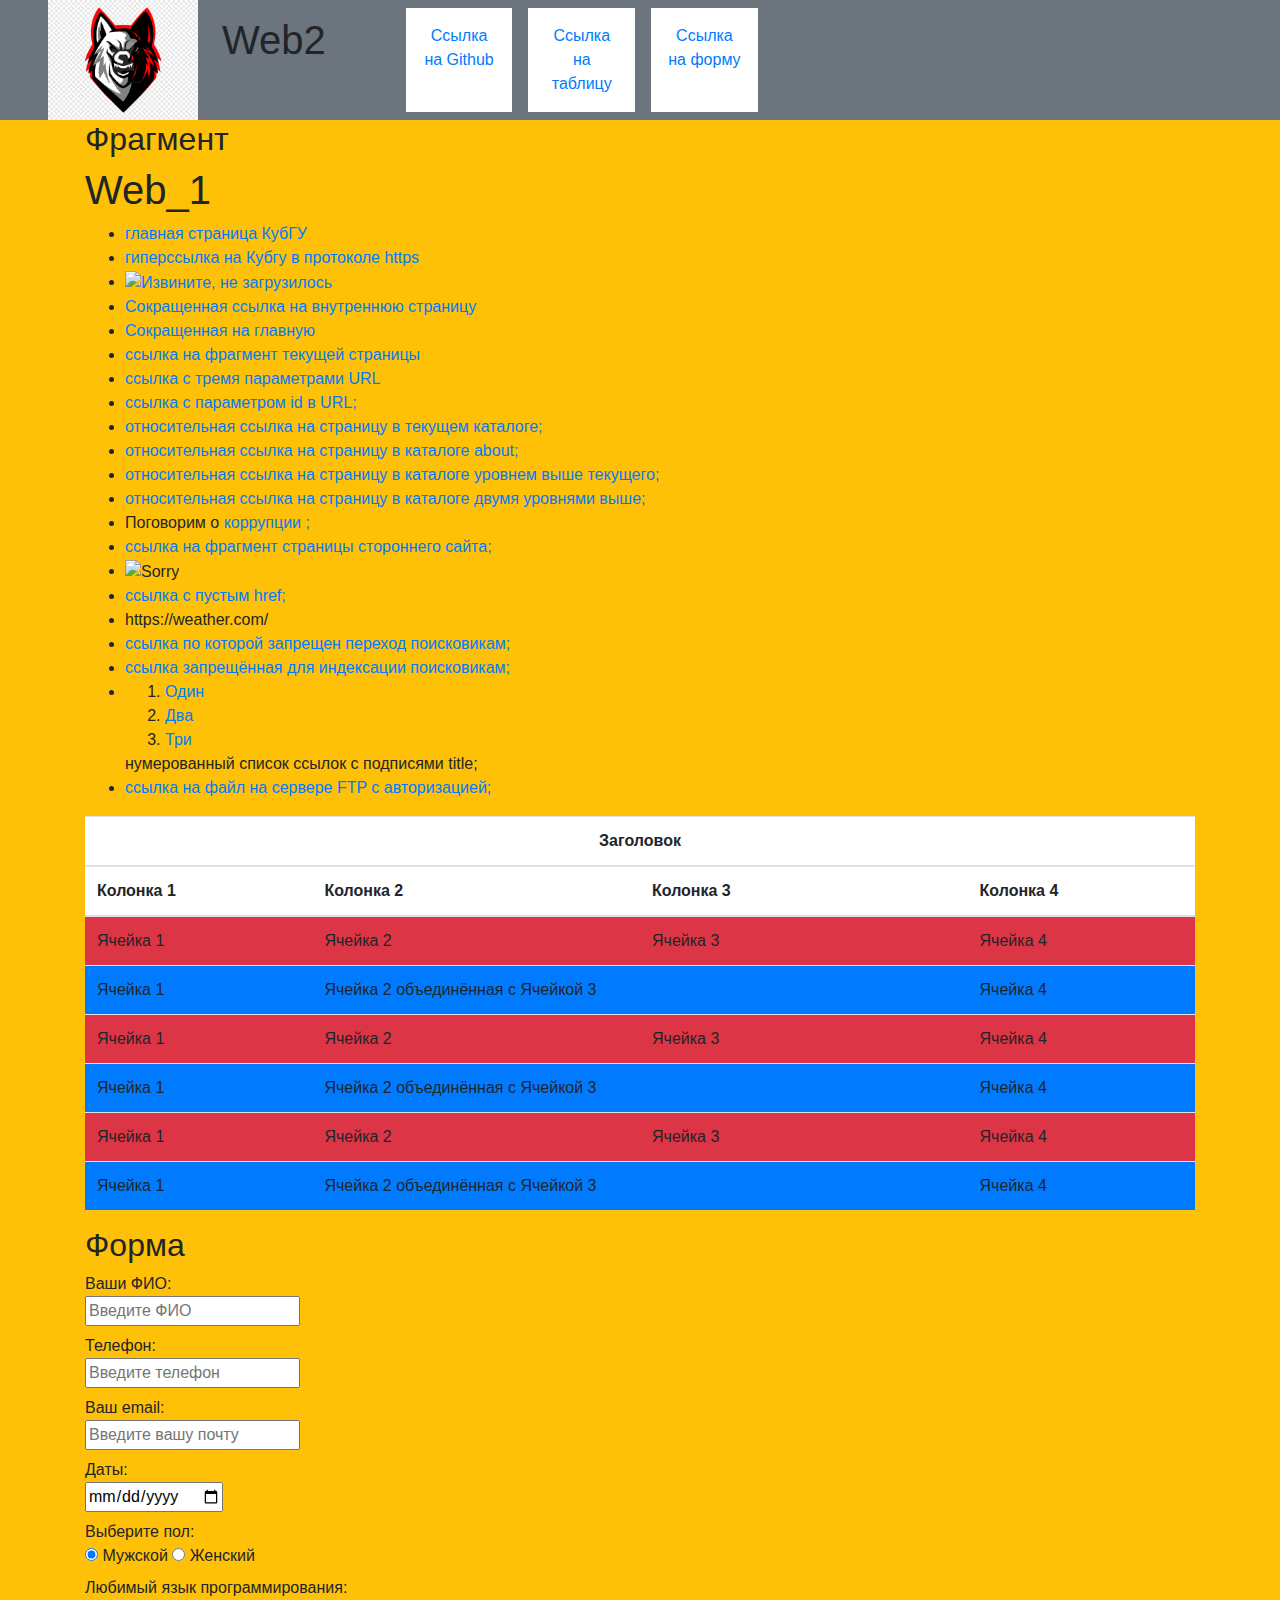
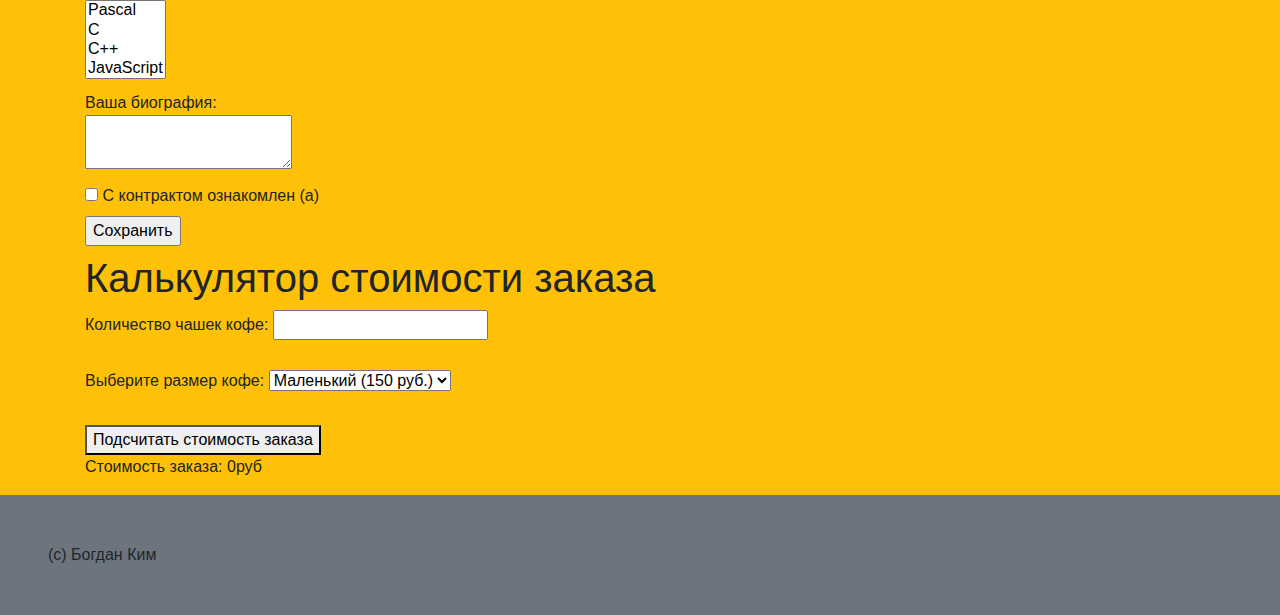
==== index.html @ 8cd1f905 "Update index.html" ====
<!DOCTYPE html>
<html lang="en">

<head>
  <meta charset="UTF-8">
  <meta name="viewport" content="width=device-width, initial-scale=1.0">
  <script src="https://code.jquery.com/jquery-3.3.1.slim.min.js"></script>
  <script src="https://cdnjs.cloudflare.com/ajax/libs/popper.js/1.14.7/umd/popper.min.js"></script>
  <script src="https://stackpath.bootstrapcdn.com/bootstrap/4.3.1/js/bootstrap.min.js"></script>
  <link rel="stylesheet" href="https://stackpath.bootstrapcdn.com/bootstrap/4.3.1/css/bootstrap.min.css">
  <script defer>
    document.addEventListener("DOMContentLoaded", function() {
        const quantityInput = document.getElementById("quantity");
        const productSelect = document.getElementById("product");
        const calculateButton = document.getElementById("calculate");
        const totalCostSpan = document.getElementById("result");

        calculateButton.addEventListener("click", function() {
            let quantity = parseInt(quantityInput.value);
            let price = parseInt(productSelect.value);
            let totalCost = 0;
            totalCost = quantity*price;
            if(!isNaN(totalCost)){  
              totalCostSpan.textContent=totalCost;
            }
            else{
              totalCostSpan.textContent="0";
            }
        });
    });
</script>
  <title>web1 </title>
</head>

<body class="bg-warning">
  <header class="container-fluid bg-secondary text-center">
    <div class="row">
      <div class="row mx-5">
        <img src="logotip.png" alt="Волк" width="150" />
        <h1 class="my-3 mx-4  ">Web2</h1>
      </div>
      <a href="https://github.com/Fidjanis/Fidjanis.github.io/tree/main" class="row col-md-1 m-2 p-3 bg-white">Ссылка на
        Github</a>
      <a href="#table" class="row col-md-1 m-2 p-3 bg-white">Ссылка на таблицу </a>
      <a href="#form" class="row col-md-1 m-2 p-3 bg-white">Ссылка на форму</a>

    </div>
  </header>
  <nav class="container d-flex flex-column">
    <div class="order-2 order-md-1">
      <h1>Web_1</h1>
      <ul>
        <li> <a href="http://kubsu.ru/">главная страница КубГУ</a> </li>
        <li> <a href="https://kubsu.ru/">гиперссылка на Кубгу в протоколе https </a> </li>
        <li> <a href="https://ru.wikipedia.org/wiki/Лепрозорий">
            <img
              src="https://o-tendencii.com/uploads/posts/2022-05/1653987970_65-o-tendencii-com-p-kadutsei-germesa-tatu-foto-70.jpg"
              alt="Извините, не загрузилось" width="350"> </a> </li>
        <li> <a href="/ru/science">Сокращенная ссылка на внутреннюю страницу </a> </li>
        <li><a href="/ru.wikipedia.org/"> Сокращенная на главную </a> </li>
        <li><a href="#part"> ссылка на фрагмент текущей страницы </a> </li>
        <li> <a
            href="https://www.wildberries.ru/catalog/dom-i-dacha/zdorove/kapli-sprei-i-rastvory?sort=popular&page=1&xsubject=3745%3B3027%3B8392%3B8390">
            ссылка с тремя параметрами URL</a></li>
        <li> <a href="https://vk.com/id411851540"> ссылка с параметром id в URL;</a></li>
        <li> <a href="./news.html"> относительная ссылка на страницу в текущем каталоге;</a></li>
        <li> <a href="https://www.blizzard.com/ru-ru/company/about/"> относительная ссылка на страницу в каталоге
            about;</a></li>
        <li> <a href="../new.html"> относительная ссылка на страницу в каталоге уровнем выше текущего;</a></li>
        <li> <a href="../../news.html"> относительная ссылка на страницу в каталоге двумя уровнями выше;</a></li>
        <li> Поговорим о <a href="https://ru.wikipedia.org/wiki/Коррупция">коррупции ;</a></li>
        <li> <a
            href="https://ru.wikipedia.org/wiki/%D0%97%D0%BE%D0%BB%D0%BE%D1%82%D0%BE%D0%B9_%D0%B2%D0%B5%D0%BA_%D1%80%D1%83%D1%81%D1%81%D0%BA%D0%BE%D0%B9_%D0%BB%D0%B8%D1%82%D0%B5%D1%80%D0%B0%D1%82%D1%83%D1%80%D1%8B#%D0%9B%D0%B8%D1%82%D0%B5%D1%80%D0%B0%D1%82%D1%83%D1%80%D0%B0_%D0%BF%D0%B5%D1%80%D0%B2%D0%BE%D0%B9_%D0%BF%D0%BE%D0%BB%D0%BE%D0%B2%D0%B8%D0%BD%D1%8B_XIX_%D0%B2%D0%B5%D0%BA%D0%B0">
            ссылка на фрагмент страницы стороннего сайта;</a></li>
        <li> <img
            src="https://upload.wikimedia.org/wikipedia/commons/thumb/1/15/2016-02-23_15-48-06_paris.jpg/411px-2016-02-23_15-48-06_paris.jpg"
            alt="Sorry" usemap="#church" width="200" height="300">

          <map name="church">
            <area shape="rect" coords="50,50,100,75" alt="something went wrong"
              href="https://www.youtube.com/watch?v=ho9rZjlsyYY">
            <area shape="circle" coords="100,100,30" alt="something went wrong"
              href="https://www.youtube.com/watch?v=dQw4w9WgXcQ">
          </map>
        </li>
        <li> <a href=""> ссылка с пустым href;</a></li>
        <li> <a> https://weather.com/</a></li>
        <li> <a href="https://new.ras.ru/nauchnoe-soobshestvo/" rel="nofollow"> cсылка по которой запрещен переход
            поисковикам;</a></li>
        <li> <a href="https://new.ras.ru/nauchnoe-soobshestvo/" rel="noindex"> cсылка запрещённая для индексации
            поисковикам;</a></li>
        <li>
          <ol>
            <li><a href="https://ru.wikipedia.org/wiki/Тор_(мифология)" title="Тор"> Один </a></li>
            <li><a href="https://ru.wikipedia.org/wiki/Зевс" title="Зевс">Два </a></li>
            <li><a href="https://ru.wikipedia.org/wiki/Перун" title="Перун"> Три</a></li>
          </ol>нумерованный список ссылок с подписями title;
        </li>
        <li> <a href="ftp://demo:password@test.rebex.net/pub/example/winceclient.png"> ссылка на файл на сервере FTP с
            авторизацией;</a></li>
      </ul>
    </div>
    <h2 id="part">Фрагмент </h2>
   

      <div class=" order-1 order-md-2">
        <table class="table" id="table">
          <thead class="bg-white">
            <tr class="bg-white">
              <th class="text-center" colspan="4">Заголовок</th>
            </tr>
            <tr >
              <th>Колонка 1</th>
              <th>Колонка 2</th>
              <th>Колонка 3</th>
              <th>Колонка 4</th>
            </tr>
          </thead>
          <tbody>
            <tr class="bg-danger">
              <td>Ячейка 1</td>
              <td>Ячейка 2</td>
              <td>Ячейка 3</td>
              <td>Ячейка 4</td>
            </tr>
            <tr class="bg-primary">
              <td>Ячейка 1</td>
              <td colspan="2"> Ячейка 2 объединённая с Ячейкой 3</td>
              <td>Ячейка 4</td>
            </tr>
            <tr class="bg-danger">
              <td>Ячейка 1</td>
              <td>Ячейка 2</td>
              <td>Ячейка 3</td>
              <td>Ячейка 4</td>
            </tr>
            <tr class="bg-primary">
              <td>Ячейка 1</td>
              <td colspan="2"> Ячейка 2 объединённая с Ячейкой 3</td>
              <td>Ячейка 4</td>
            </tr>
            <tr class="bg-danger">
              <td>Ячейка 1</td>
              <td>Ячейка 2</td>
              <td>Ячейка 3</td>
              <td>Ячейка 4</td>
            </tr>
            <tr class="bg-primary">
              <td>Ячейка 1</td>
              <td colspan="2"> Ячейка 2 объединённая с Ячейкой 3</td>
              <td>Ячейка 4</td>
            </tr>
          </tbody>
        </table>
      

      <h2 id="forma" class="order-3">Форма</h2>
      <form action="/" method="POST" class="order-4">

        <label>
          Ваши ФИО:<br />
          <input name="field" id="form" placeholder="Введите ФИО " required />
        </label><br />

        <label>
          Телефон:<br />
          <input name="field-number" type="tel" placeholder="Введите телефон" required />
        </label><br />

        <label>
          Ваш email:<br />
          <input name="field-email" type="email" placeholder="Введите вашу почту" required />
        </label><br />

        <label>
          Даты:<br />
          <input name="field-date" type="date" required />
        </label><br />

        Выберите пол:<br />
        <label><input type="radio" checked="checked" name="gender" value="Мужской" />
          Мужской</label>
        <label><input type="radio" name="gender" value="Женский" required />
          Женский</label><br />

        <label>
          Любимый язык программирования:
          <br />
          <select name="field-language" multiple="multiple" required>
            <option value="1">Pascal</option>
            <option value="2">C</option>
            <option value="3">C++</option>
            <option value="4">JavaScript</option>
            <option value="5">PHP</option>
            <option value="6">Python</option>
            <option value="7">Java</option>
            <option value="8">Haskel</option>
            <option value="9">Clojure</option>
            <option value="10">Prolog</option>
            <option value="11">Scala</option>
          </select>
        </label><br />

        <label>
          Ваша биография:<br />
          <textarea name="field-biography" required></textarea>
        </label><br />

        <label><input type="checkbox" name="check-1" required />
          С контрактом ознакомлен (а)</label><br />

        <label>
          <input type="submit" value="Сохранить" />
        </label>
      </form>
      <div class="order-4" id="calc">
        <h1>Калькулятор стоимости заказа</h1>
        <form>
            <label for="quantity">Количество чашек кофе:</label>
            <input type="number" id="quantity" min="1"required ><br><br>
            <label for="product">Выберите размер кофе:</label>
            <select id="product">
                <option value="150">Маленький (150 руб.)</option>
                <option value="200">Средний (200 руб.)</option>
                <option value="250">Большой (250 руб.)</option>
            </select><br><br>
            <button type="button" id="calculate">Подсчитать стоимость заказа</button>
        </form>
        <p>Стоимость заказа: <span id="result">0</span >руб</p> 
    </div>
  </nav>
  <footer>
    <footer class="container-fluid p-5 bg-secondary">
      (c) Богдан Ким
    </footer>
</body>

</html>
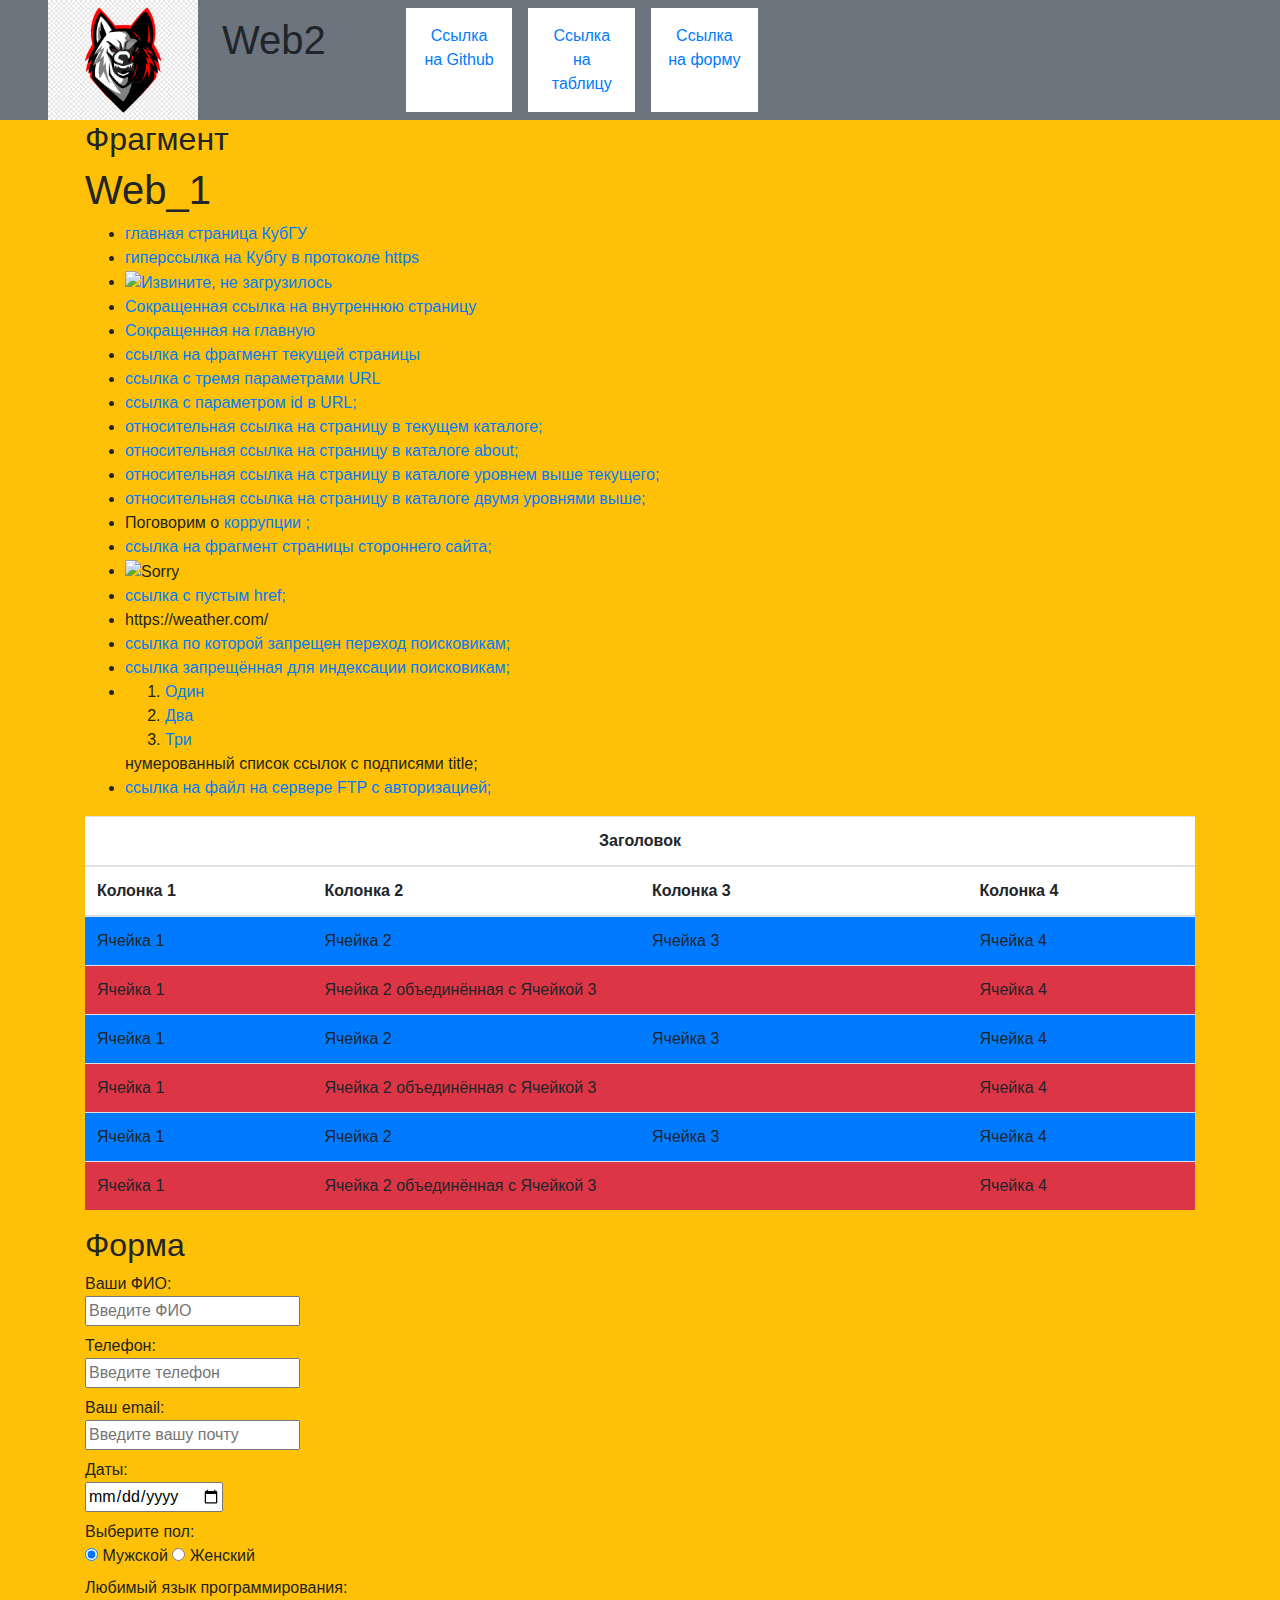
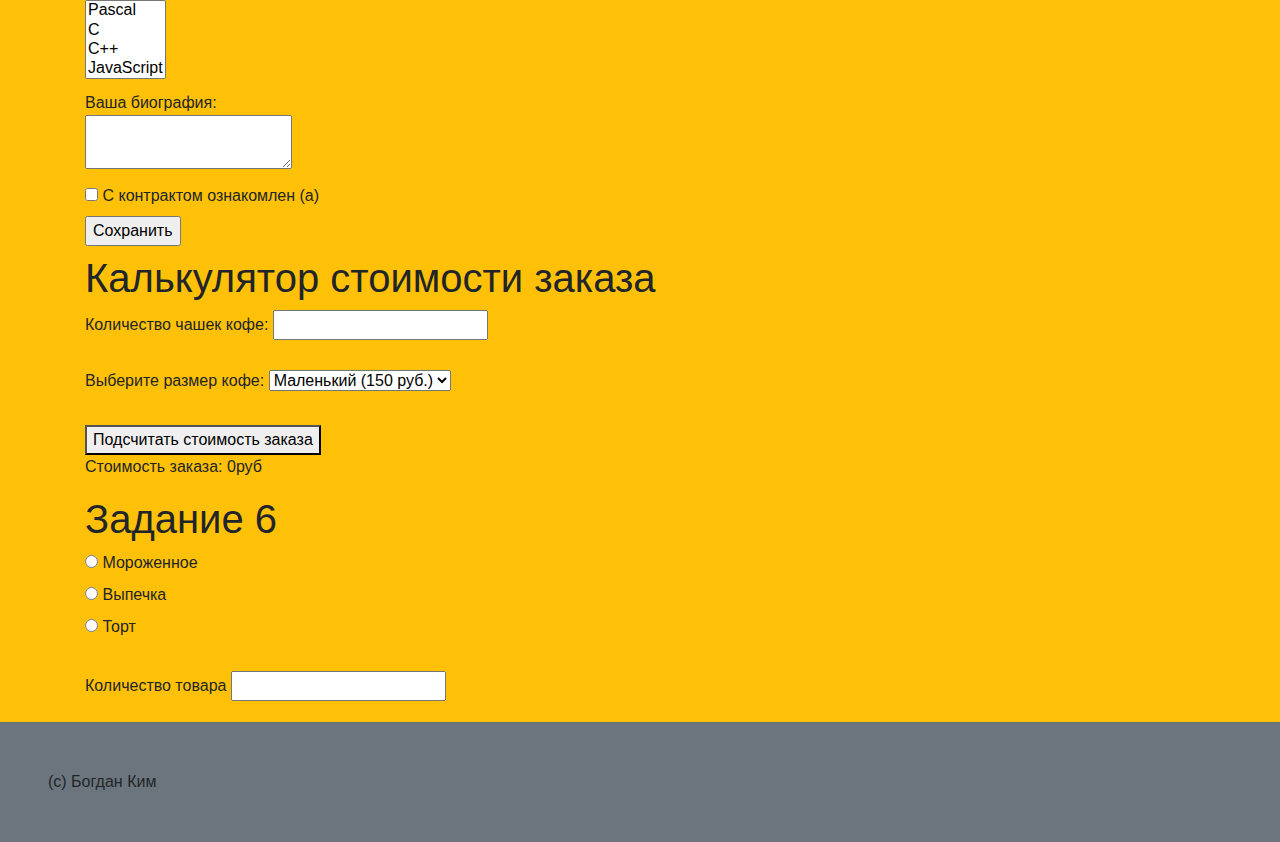
==== commit 1d69fe41: "Update index.html" ====
--- a/index.html
+++ b/index.html
@@ -14,14 +14,18 @@
         const productSelect = document.getElementById("product");
         const calculateButton = document.getElementById("calculate");
         const totalCostSpan = document.getElementById("result");
-
         calculateButton.addEventListener("click", function() {
             let quantity = parseInt(quantityInput.value);
             let price = parseInt(productSelect.value);
             let totalCost = 0;
-            totalCost = quantity*price;
             if(!isNaN(totalCost)){  
-              totalCostSpan.textContent=totalCost;
+              if(quantity<0 || price<0){
+              totalCostSpan.textContent="0";
+              }
+              else{
+                totalCost=price*quantity;
+                totalCostSpan.textContent=totalCost;
+              }
             }
             else{
               totalCostSpan.textContent="0";
@@ -117,35 +121,35 @@
             </tr>
           </thead>
           <tbody>
-            <tr class="bg-danger">
+            <tr class="bg-primary">
               <td>Ячейка 1</td>
               <td>Ячейка 2</td>
               <td>Ячейка 3</td>
               <td>Ячейка 4</td>
             </tr>
+            <tr class="bg-danger">
+              <td>Ячейка 1</td>
+              <td colspan="2"> Ячейка 2 объединённая с Ячейкой 3</td>
+              <td>Ячейка 4</td>
+            </tr>
             <tr class="bg-primary">
-              <td>Ячейка 1</td>
-              <td colspan="2"> Ячейка 2 объединённая с Ячейкой 3</td>
-              <td>Ячейка 4</td>
-            </tr>
-            <tr class="bg-danger">
               <td>Ячейка 1</td>
               <td>Ячейка 2</td>
               <td>Ячейка 3</td>
               <td>Ячейка 4</td>
             </tr>
+            <tr class="bg-danger">
+              <td>Ячейка 1</td>
+              <td colspan="2"> Ячейка 2 объединённая с Ячейкой 3</td>
+              <td>Ячейка 4</td>
+            </tr>
             <tr class="bg-primary">
-              <td>Ячейка 1</td>
-              <td colspan="2"> Ячейка 2 объединённая с Ячейкой 3</td>
-              <td>Ячейка 4</td>
-            </tr>
-            <tr class="bg-danger">
               <td>Ячейка 1</td>
               <td>Ячейка 2</td>
               <td>Ячейка 3</td>
               <td>Ячейка 4</td>
             </tr>
-            <tr class="bg-primary">
+            <tr class="bg-danger">
               <td>Ячейка 1</td>
               <td colspan="2"> Ячейка 2 объединённая с Ячейкой 3</td>
               <td>Ячейка 4</td>
@@ -228,11 +232,49 @@
         </form>
         <p>Стоимость заказа: <span id="result">0</span >руб</p> 
     </div>
+    <div class="order-5" id="calc2">
+      <h1>Задание 6</h1>
+      <form id="calculatorForm">
+      <div id="mainSelect">
+          
+          <input type="radio" name="radio-type" value="0" id="first-opt">
+          <label for="first-opt">Мороженное</label><br>
+          <input type="radio" name="radio-type" value="1" id="second-opt">
+          <label for="second-opt">Выпечка</label><br>
+          <input type="radio" name="radio-type" value="2" id="third-opt">
+          <label for="third-opt">Торт</label><br>
+      </div>
+      <div id="fieldSelect">
+        <label for="selectOptions">Выберите выпечку:</label>
+        <br>
+        <select name="select" id="selectOptions" multiple>
+          <option value="selectOption1">Слойка с сыром</option>
+          <option value="selectOption2">Булочка с маком</option>
+          <option value="selectOption3">Хлеб</option>
+        </select>
+      </div>
+      <div id="checkboxedSelect">
+        <h4>Выберите торт</h4>
+        <div>
+          <input type="checkbox" id="chbOp1" name="checkBoxtype" value="checkboxOption1">
+          <label for="chbOp1">Наполеон</label><br>
+          <input type="checkbox" id="chbOp2" name="checkBoxtype" value="checkboxOption2">
+          <label for="chbOp2">Панчо</label>
+        </div>
+      </div>
+        <br>
+        <label for="ammount2">Количество товара</label>
+        <input type="number" required id="ammount2" name="ammount2" min="1">
+        <p id="calc2-answer"></p>
+      </form>
+  </div>
+<div class="order-6" id="elem-border">
   </nav>
   <footer>
     <footer class="container-fluid p-5 bg-secondary">
       (c) Богдан Ким
     </footer>
+    <script src="scriptCalc2.js"></script>
 </body>
 
 </html>
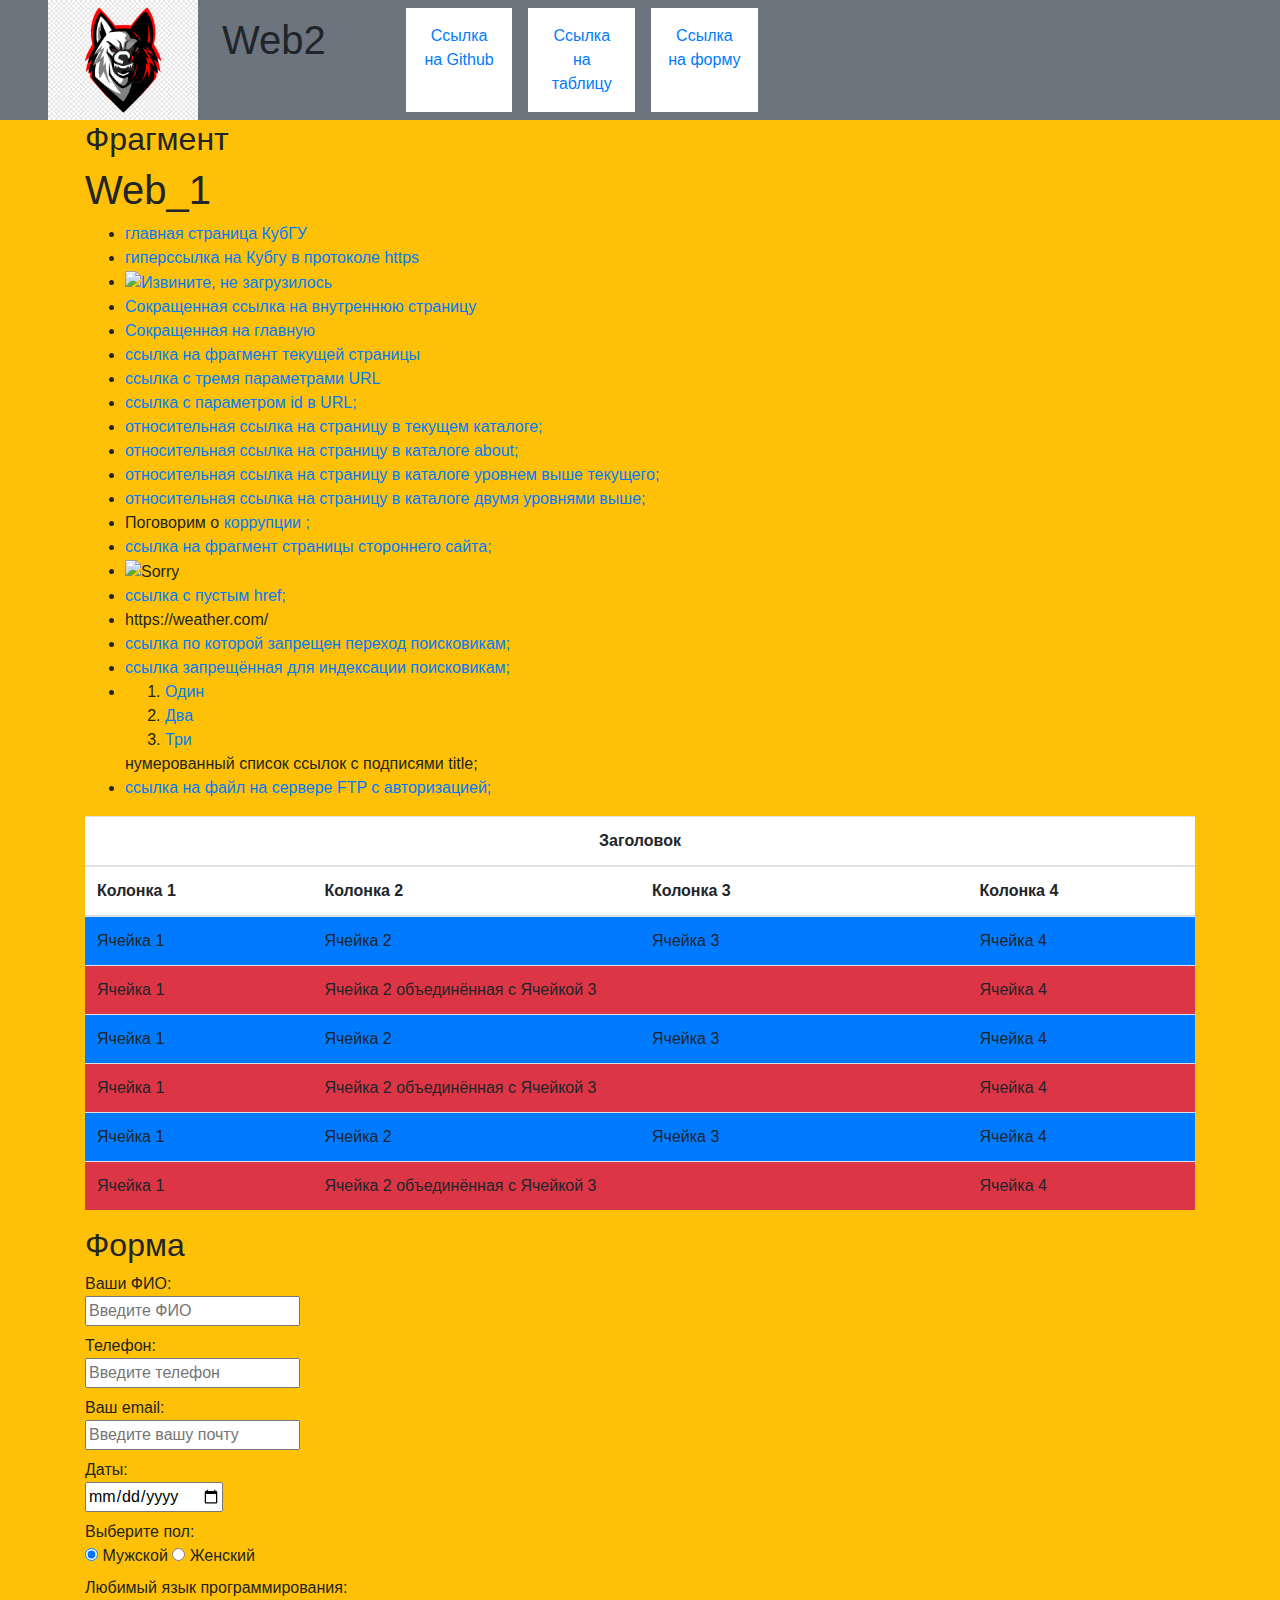
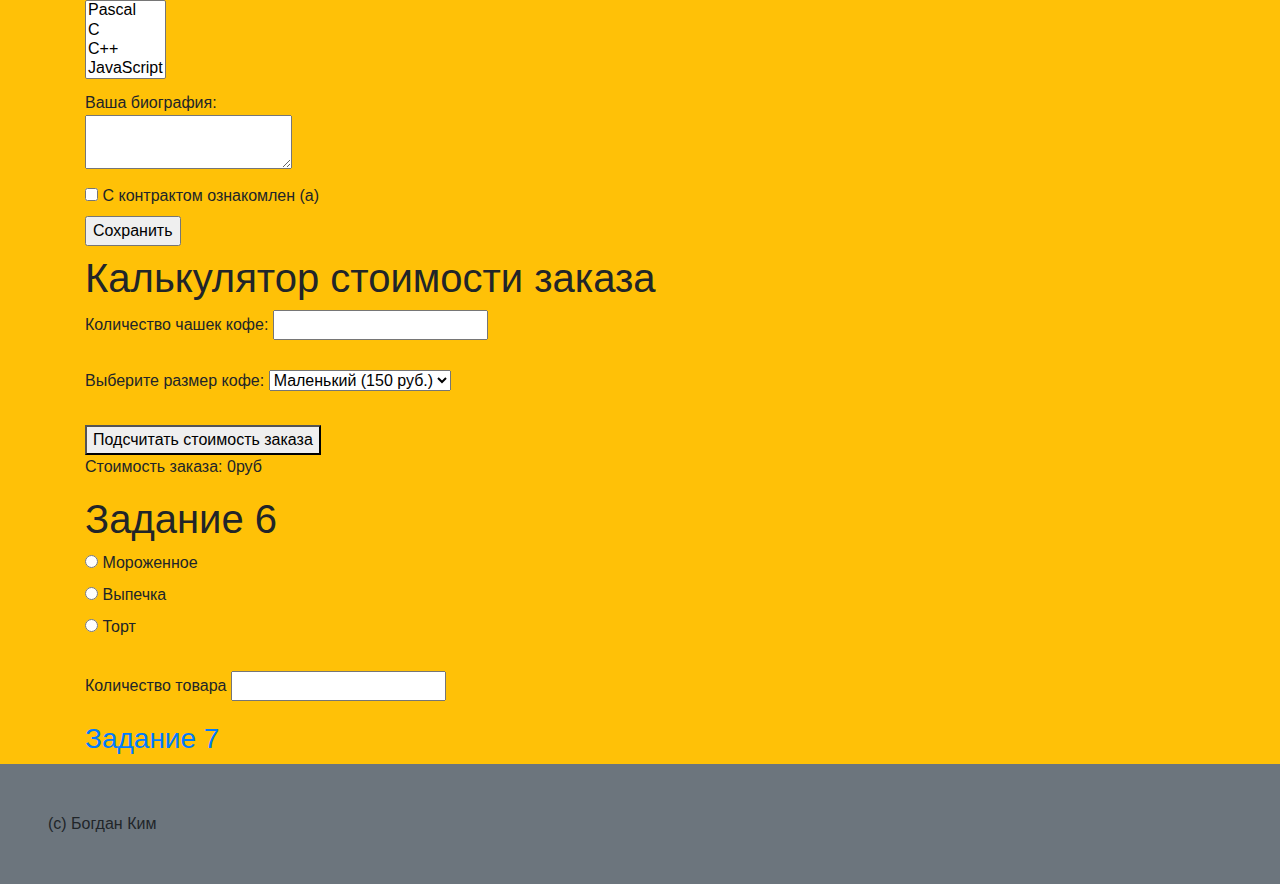
==== commit 6277842a: "Update index.html" ====
--- a/index.html
+++ b/index.html
@@ -268,7 +268,10 @@
         <p id="calc2-answer"></p>
       </form>
   </div>
-<div class="order-6" id="elem-border">
+  <div class="order-6" id="elem-border">
+    <h3><a href="/task7/index.html">Задание 7</a></h3>
+</div>
+</div>
   </nav>
   <footer>
     <footer class="container-fluid p-5 bg-secondary">
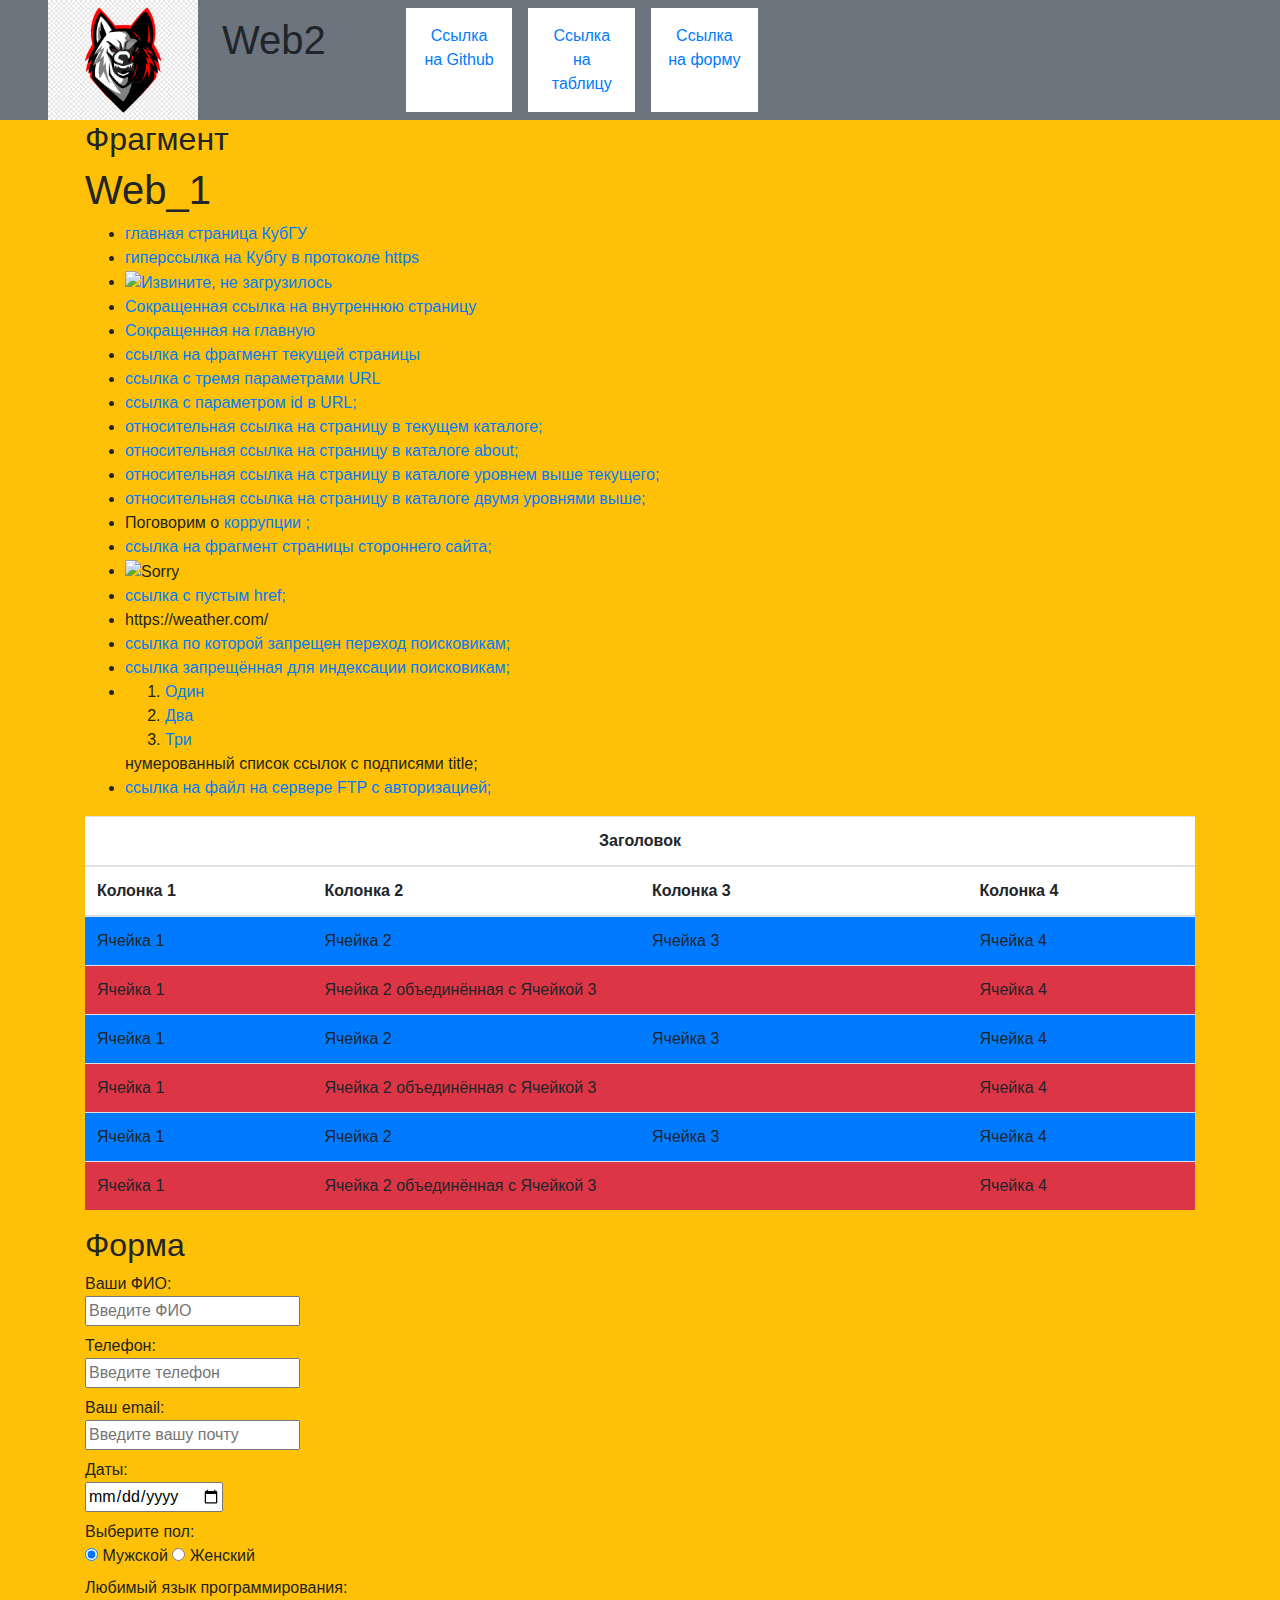
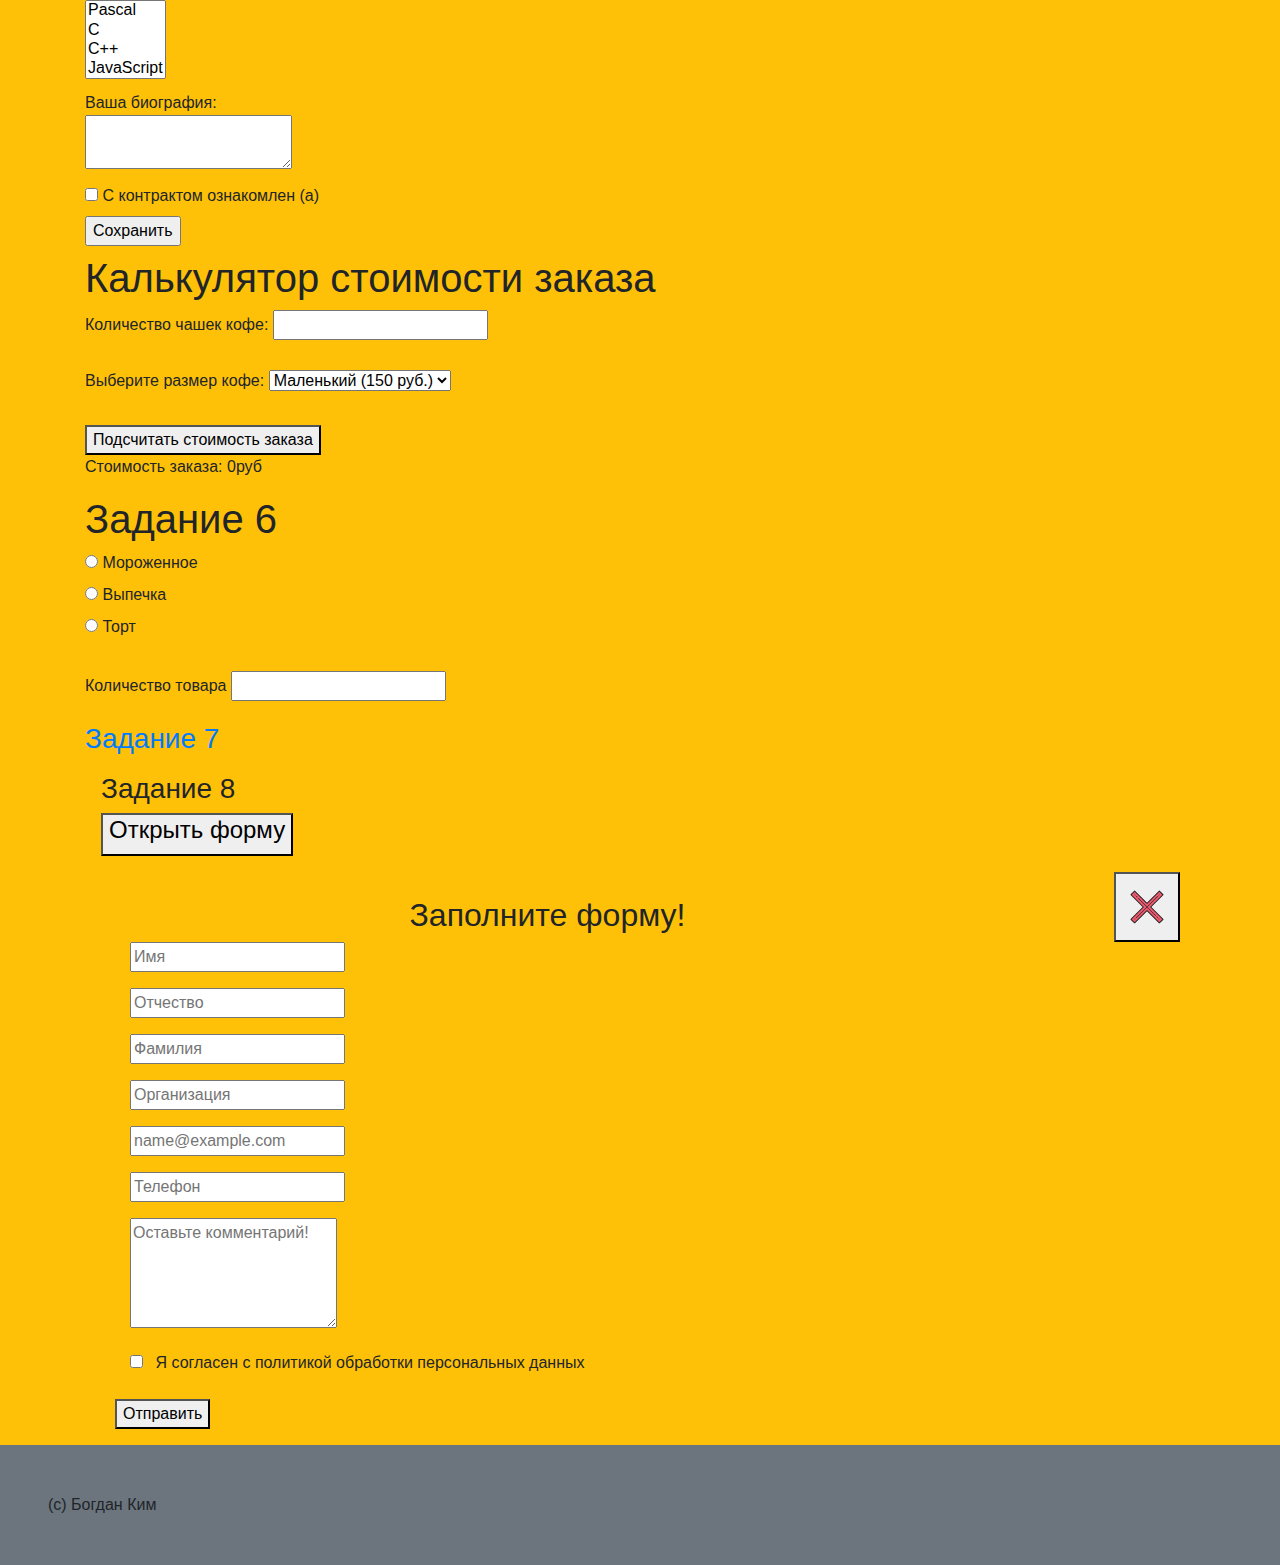
==== commit 115a607e: "Update index.html" ====
--- a/index.html
+++ b/index.html
@@ -8,6 +8,7 @@
   <script src="https://cdnjs.cloudflare.com/ajax/libs/popper.js/1.14.7/umd/popper.min.js"></script>
   <script src="https://stackpath.bootstrapcdn.com/bootstrap/4.3.1/js/bootstrap.min.js"></script>
   <link rel="stylesheet" href="https://stackpath.bootstrapcdn.com/bootstrap/4.3.1/css/bootstrap.min.css">
+  <link rel="stylesheet" type="text/css" href="/task8/style.css">
   <script defer>
     document.addEventListener("DOMContentLoaded", function() {
         const quantityInput = document.getElementById("quantity");
@@ -271,6 +272,67 @@
   <div class="order-6" id="elem-border">
     <h3><a href="/task7/index.html">Задание 7</a></h3>
 </div>
+<div class="order-7 m-3 justify-content-center elem-border" id="task8">
+  <h3>Задание 8</h3>
+  <button type="button" id="form-open">
+      <div class="h4 text-center">Открыть форму</div>
+  </button>
+</div>
+<div class="form-popup" id="form-popup">
+  <form action="https://formcarry.com/s/b_pRIT1yrl" method="POST" accept-charset="utf-8" id="info-form" class="elem-border">
+      <div class="d-flex flex-row">
+          <div class="h2 col mt-4 text-center">
+              Заполните форму!
+          </div>
+          <div class="col-2 d-flex flex-row justify-content-end">
+              <button type="button" id="form-close" class="form-close-button">
+                  <svg xmlns="http://www.w3.org/2000/svg" x="0px" y="0px" width="50" height="50" viewBox="0 0 100 100">
+                      <path fill="#f15b6c" d="M82 25.275L74.726 18.001 50 42.727 25.276 17.996 18.003 25.268 42.727 50 18 74.727 25.274 82.001 50 57.275 74.722 82.003 81.996 74.732 57.273 50.002z"></path><path fill="#1f212b" d="M74.722,83.003L74.722,83.003c-0.265,0-0.52-0.105-0.707-0.293L50,58.689l-24.02,24.019c-0.391,0.391-1.023,0.391-1.414,0l-7.274-7.274c-0.391-0.391-0.391-1.023,0-1.414L41.313,50L17.296,25.975c-0.391-0.391-0.391-1.024,0-1.414l7.273-7.271c0.188-0.188,0.442-0.293,0.707-0.293l0,0c0.265,0,0.52,0.105,0.707,0.293L50,41.312l24.019-24.019c0.391-0.391,1.023-0.391,1.414,0l7.274,7.274c0.391,0.391,0.391,1.023,0,1.414l-24.02,24.02l24.016,24.023c0.391,0.391,0.391,1.024,0,1.414l-7.273,7.271C75.242,82.898,74.987,83.003,74.722,83.003z M50,56.275L50,56.275c0.265,0,0.52,0.105,0.707,0.293l24.015,24.021l5.859-5.857L56.566,50.709c-0.391-0.391-0.391-1.023,0-1.414l24.02-24.02l-5.86-5.86L50.707,43.434c-0.188,0.188-0.442,0.293-0.707,0.293l0,0c-0.265,0-0.52-0.105-0.707-0.293L25.276,19.411l-5.859,5.857l24.018,24.024c0.391,0.391,0.391,1.023,0,1.414L19.414,74.727l5.86,5.86l24.02-24.019C49.481,56.38,49.735,56.275,50,56.275z"></path><path fill="#1f212b" d="M74.5 75c-.128 0-.256-.049-.354-.146l-1-1c-.195-.195-.195-.512 0-.707s.512-.195.707 0l1 1c.195.195.195.512 0 .707C74.756 74.951 74.628 75 74.5 75zM71.5 72c-.128 0-.256-.049-.354-.146l-2-2c-.195-.195-.195-.512 0-.707s.512-.195.707 0l2 2c.195.195.195.512 0 .707C71.756 71.951 71.628 72 71.5 72zM67.5 68c-.128 0-.256-.049-.354-.146l-17.5-17.5c-.195-.195-.195-.512 0-.707l21.5-21.5c.195-.195.512-.195.707 0s.195.512 0 .707L50.707 50l17.146 17.146c.195.195.195.512 0 .707C67.756 67.951 67.628 68 67.5 68zM73.5 27c-.128 0-.256-.049-.354-.146-.195-.195-.195-.512 0-.707l1-1c.195-.195.512-.195.707 0s.195.512 0 .707l-1 1C73.756 26.951 73.628 27 73.5 27zM26.5 27c-.128 0-.256-.049-.354-.146l-1-1c-.195-.195-.195-.512 0-.707s.512-.195.707 0l1 1c.195.195.195.512 0 .707C26.756 26.951 26.628 27 26.5 27zM30.5 31c-.128 0-.256-.049-.354-.146l-2-2c-.195-.195-.195-.512 0-.707s.512-.195.707 0l2 2c.195.195.195.512 0 .707C30.756 30.951 30.628 31 30.5 31z"></path><path fill="#1f212b" d="M28.5 72c-.128 0-.256-.049-.354-.146-.195-.195-.195-.512 0-.707L49.293 50 32.146 32.854c-.195-.195-.195-.512 0-.707s.512-.195.707 0l17.5 17.5c.195.195.195.512 0 .707l-21.5 21.5C28.756 71.951 28.628 72 28.5 72zM25.5 75c-.128 0-.256-.049-.354-.146-.195-.195-.195-.512 0-.707l1-1c.195-.195.512-.195.707 0s.195.512 0 .707l-1 1C25.756 74.951 25.628 75 25.5 75z"></path>
+                  </svg>
+              </button>
+          </div>
+      </div>
+      <div class="col d-grid justify-content-center">
+        <div class="flex-row">
+          <div class="col-md">
+              <div class="col mb-3">
+                  <input type="text" name="first-name" id="first-name"  placeholder="Имя" required/>
+              </div>
+              <div class="col mb-3">
+                  <input type="text" name="second-name" id="second-name" placeholder="Отчество" required/>
+              </div>
+              <div class="col mb-3">
+                  <input type="text" name="third-name" id="third-name" placeholder="Фамилия" required/>
+              </div>
+              <div class="col mb-3">
+                  <input type="text" name="organization" id="organization"  placeholder="Организация" required/>
+              </div>
+          </div>
+          <div class="col-md">
+              <div class="col mb-3">
+                  <input type="email" id="email" name="email" placeholder="name@example.com" required/>
+              </div>
+              <div class="col mb-3">
+                  <input type="tel" id="tel" placeholder="Телефон" required/>
+              </div>
+          </div>
+          <div class="col-md">
+              <div class="col mb-3">
+<textarea id="message" name="message" placeholder="Оставьте комментарий!" style="height: 110px;">
+</textarea>
+              </div>
+              <div class="col mb-3">
+                  <input type="checkbox" value="" id="form-checkbox" required>
+                  <label for="form-checkbox"><span class="h6 mx-2">Я согласен с политикой обработки персональных данных</span></label>
+              </div>
+          </div>
+          <div class="col-md mb-3">
+              <button type="submit" id="form-submit-button">Отправить</button>
+          </div>
+      </div>
+  </div>
+</form>
+</div>
 </div>
   </nav>
   <footer>
@@ -278,6 +340,7 @@
       (c) Богдан Ким
     </footer>
     <script src="scriptCalc2.js"></script>
+    <script src="/task8/scriptForm.js"></script>
 </body>
 
 </html>
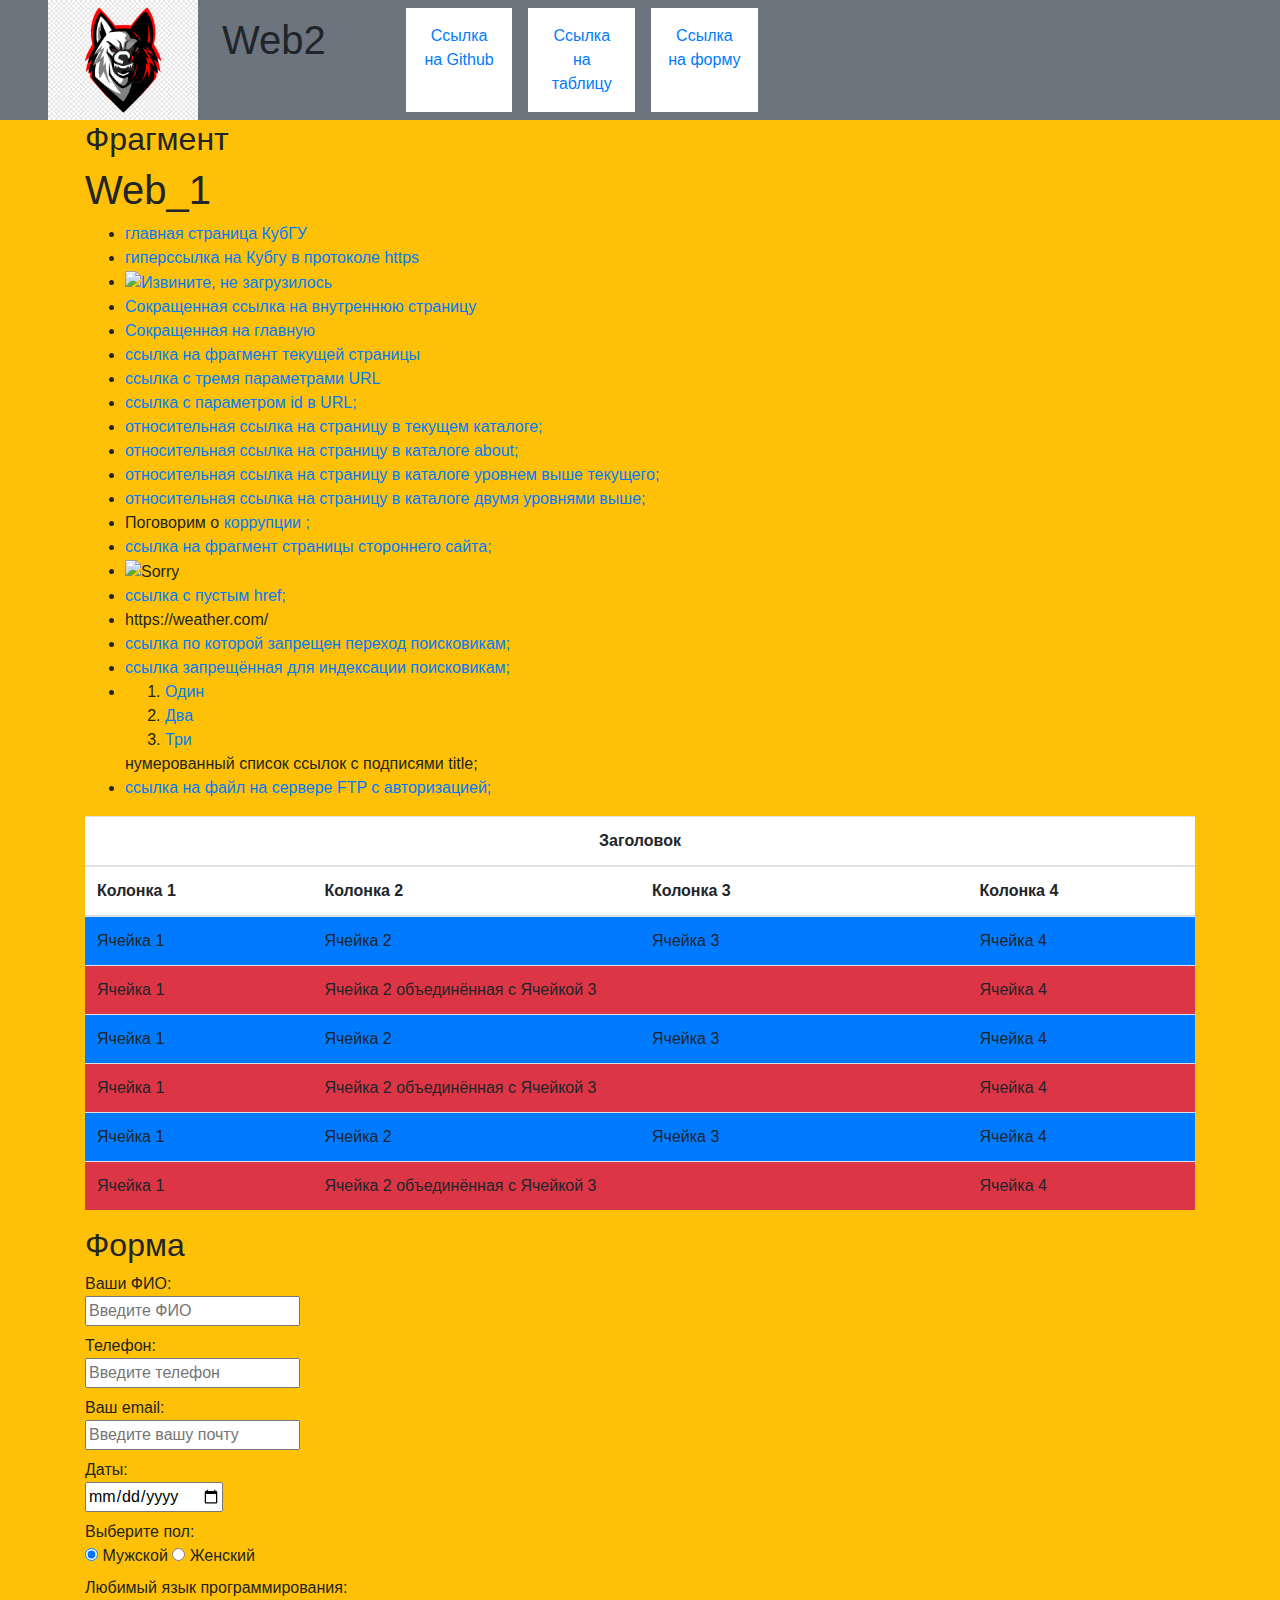
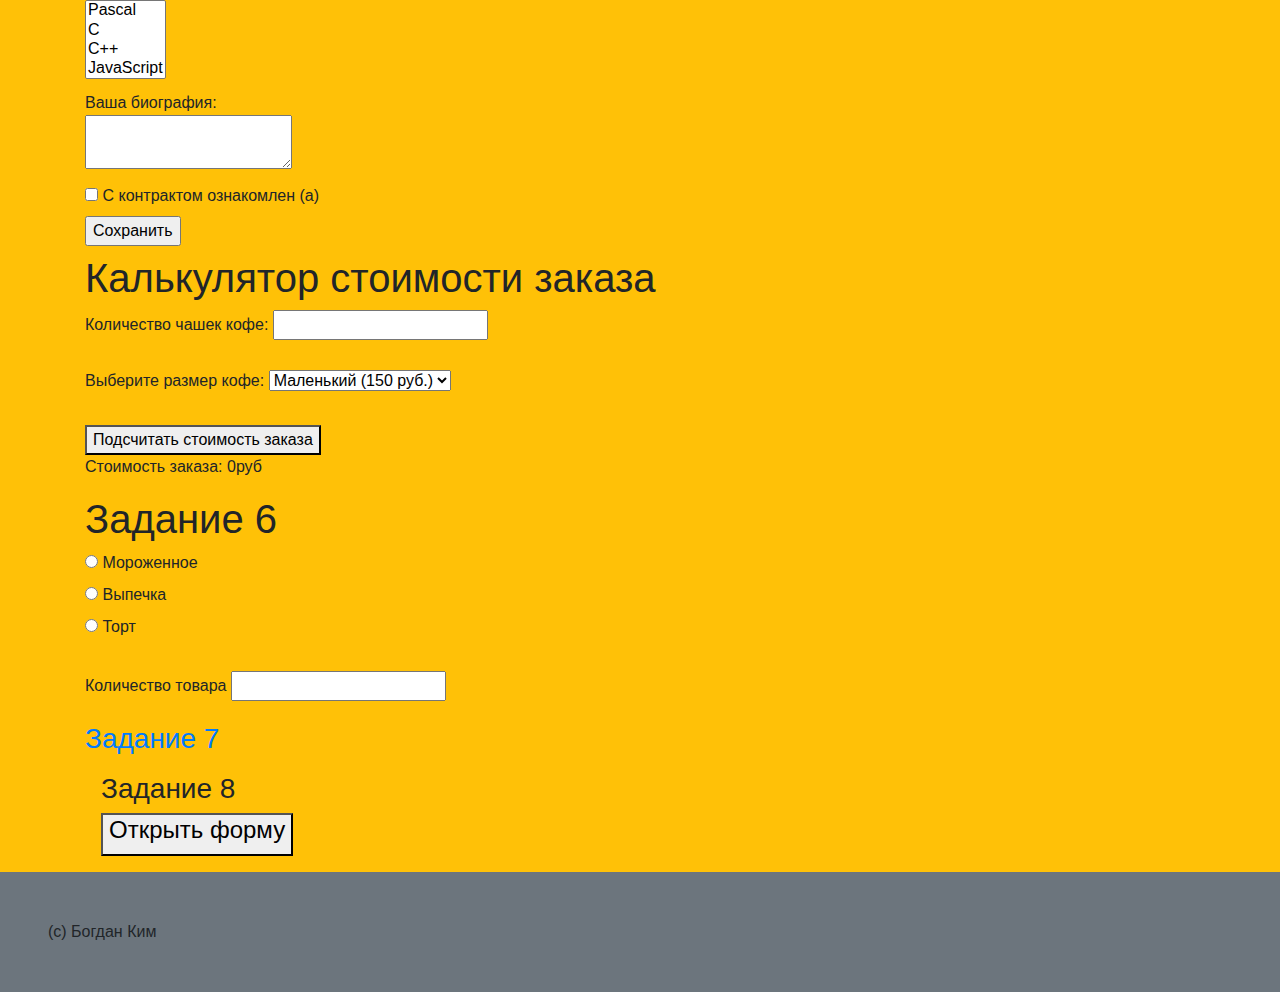
==== commit 5d07ac66: "Update index.html" ====
--- a/index.html
+++ b/index.html
@@ -8,7 +8,7 @@
   <script src="https://cdnjs.cloudflare.com/ajax/libs/popper.js/1.14.7/umd/popper.min.js"></script>
   <script src="https://stackpath.bootstrapcdn.com/bootstrap/4.3.1/js/bootstrap.min.js"></script>
   <link rel="stylesheet" href="https://stackpath.bootstrapcdn.com/bootstrap/4.3.1/css/bootstrap.min.css">
-  <link rel="stylesheet" type="text/css" href="/task8/style.css">
+  <link rel="stylesheet" type="text/css" href="/task_8/style.css">
   <script defer>
     document.addEventListener("DOMContentLoaded", function() {
         const quantityInput = document.getElementById("quantity");
@@ -279,7 +279,7 @@
   </button>
 </div>
 <div class="form-popup" id="form-popup">
-  <form action="https://formcarry.com/s/b_pRIT1yrl" method="POST" accept-charset="utf-8" id="info-form" class="elem-border">
+  <form action="https://formcarry.com/s/hyJ2AYKM81" method="POST" accept-charset="utf-8" id="info-form" class="elem-border">
       <div class="d-flex flex-row">
           <div class="h2 col mt-4 text-center">
               Заполните форму!
@@ -340,7 +340,7 @@
       (c) Богдан Ким
     </footer>
     <script src="scriptCalc2.js"></script>
-    <script src="/task8/scriptForm.js"></script>
+    <script src="/task_8/scriptForm.js"></script>
 </body>
 
 </html>
--- a/task_8/style.css
+++ b/task_8/style.css
@@ -0,0 +1,30 @@
+.form-popup.open
+{
+    opacity: 1;
+    visibility: visible;
+}
+.form-popup.open>form
+{
+    transform: scale(1);
+}
+.form-popup
+{
+    position: fixed;
+    top: 10%;
+    left: 40%;
+    height: 70%;
+    width: 30%;
+    display: grid;
+    align-items: center;
+    visibility: hidden;
+    transition: opacity .3s, visibility .3s;
+    background-color: sandybrown;
+
+}
+
+@media screen and (min-width: 758px) {
+    .header-nav {
+        font-size: 24px;
+        border: none;
+    }
+}